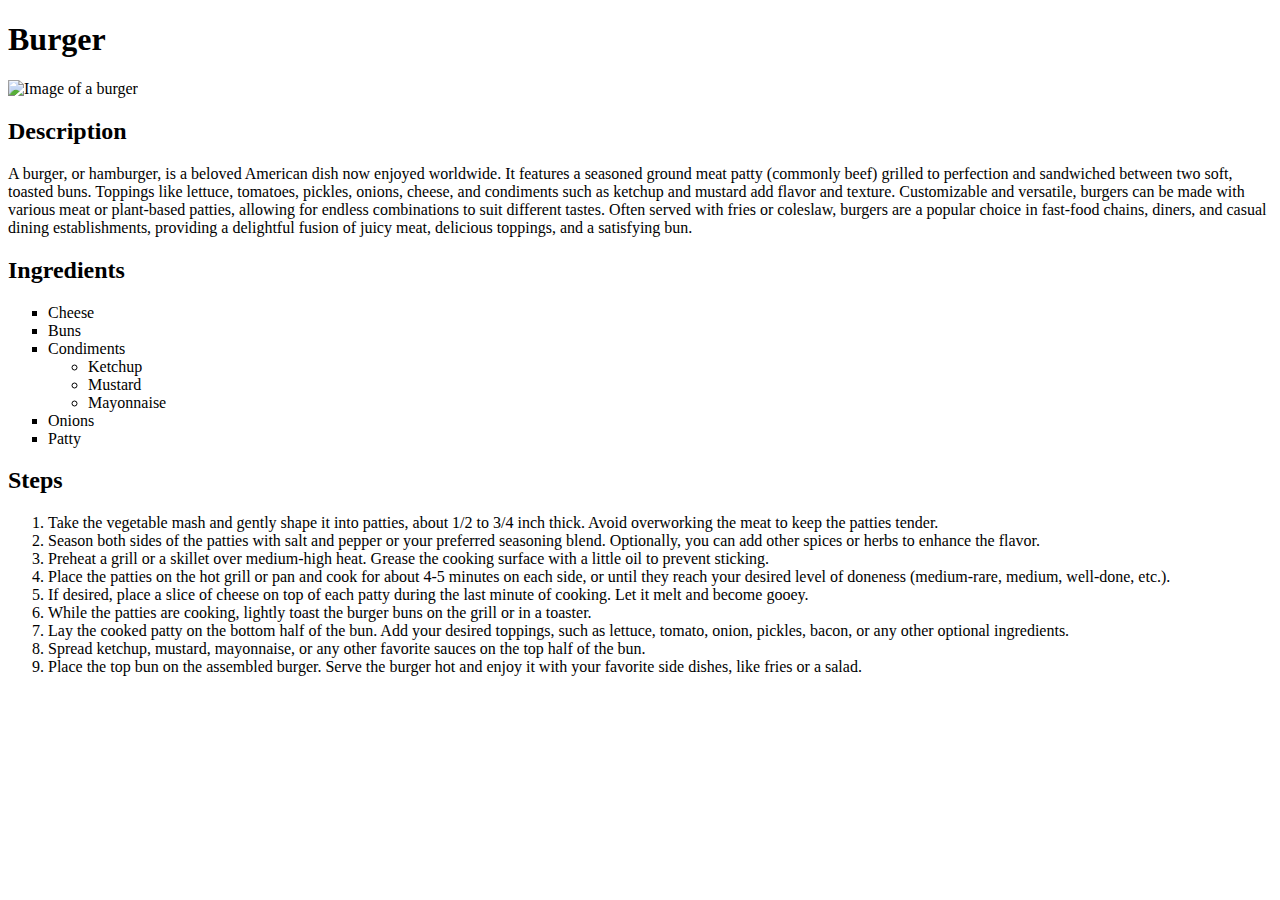
==== recipes/burger.html @ 5e09a86b "Add burger.html and french-fries.html" ====
<!DOCTYPE html>
<html lang="en">
<head>
    <meta charset="UTF-8">
    <meta name="viewport" content="width=device-width, initial-scale=1.0">
    <title>Document</title>
</head>
<body>
    <h1>Burger</h1>
    <img src="./../img/burger.jpeg" alt="Image of a burger">
    <h2>Description</h2>
    <p>
        A burger, or hamburger, is a beloved American dish now enjoyed worldwide. It features a seasoned ground meat patty (commonly beef) grilled to perfection and sandwiched between two soft, toasted buns. Toppings like lettuce, tomatoes, pickles, onions, cheese, and condiments such as ketchup and mustard add flavor and texture. Customizable and versatile, burgers can be made with various meat or plant-based patties, allowing for endless combinations to suit different tastes. Often served with fries or coleslaw, burgers are a popular choice in fast-food chains, diners, and casual dining establishments, providing a delightful fusion of juicy meat, delicious toppings, and a satisfying bun.
    </p>
    <h2>Ingredients</h2>
    <ul type="square">
        <li>Cheese</li>
        <li>Buns</li>
        <li>Condiments</li>
        <ul type="circle">
            <li>Ketchup</li>
            <li>Mustard</li>
            <li>Mayonnaise</li>
        </ul>
        <li>Onions</li>
        <li>Patty</li>
    </ul>
    <h2>Steps</h2>
    <ol type="lower-roman">
        <li>Take the vegetable mash and gently shape it into patties, about 1/2 to 3/4 inch thick. Avoid overworking the meat to keep the patties tender.</li>
        <li>Season both sides of the patties with salt and pepper or your preferred seasoning blend. Optionally, you can add other spices or herbs to enhance the flavor.</li>
        <li>Preheat a grill or a skillet over medium-high heat. Grease the cooking surface with a little oil to prevent sticking.</li>
        <li>Place the patties on the hot grill or pan and cook for about 4-5 minutes on each side, or until they reach your desired level of doneness (medium-rare, medium, well-done, etc.).</li>
        <li>If desired, place a slice of cheese on top of each patty during the last minute of cooking. Let it melt and become gooey.</li>
        <li>While the patties are cooking, lightly toast the burger buns on the grill or in a toaster.</li>
        <li>Lay the cooked patty on the bottom half of the bun. Add your desired toppings, such as lettuce, tomato, onion, pickles, bacon, or any other optional ingredients.</li>
        <li>Spread ketchup, mustard, mayonnaise, or any other favorite sauces on the top half of the bun.</li>
        <li>Place the top bun on the assembled burger. Serve the burger hot and enjoy it with your favorite side dishes, like fries or a salad.</li>
    </ol>
</body>
</html>
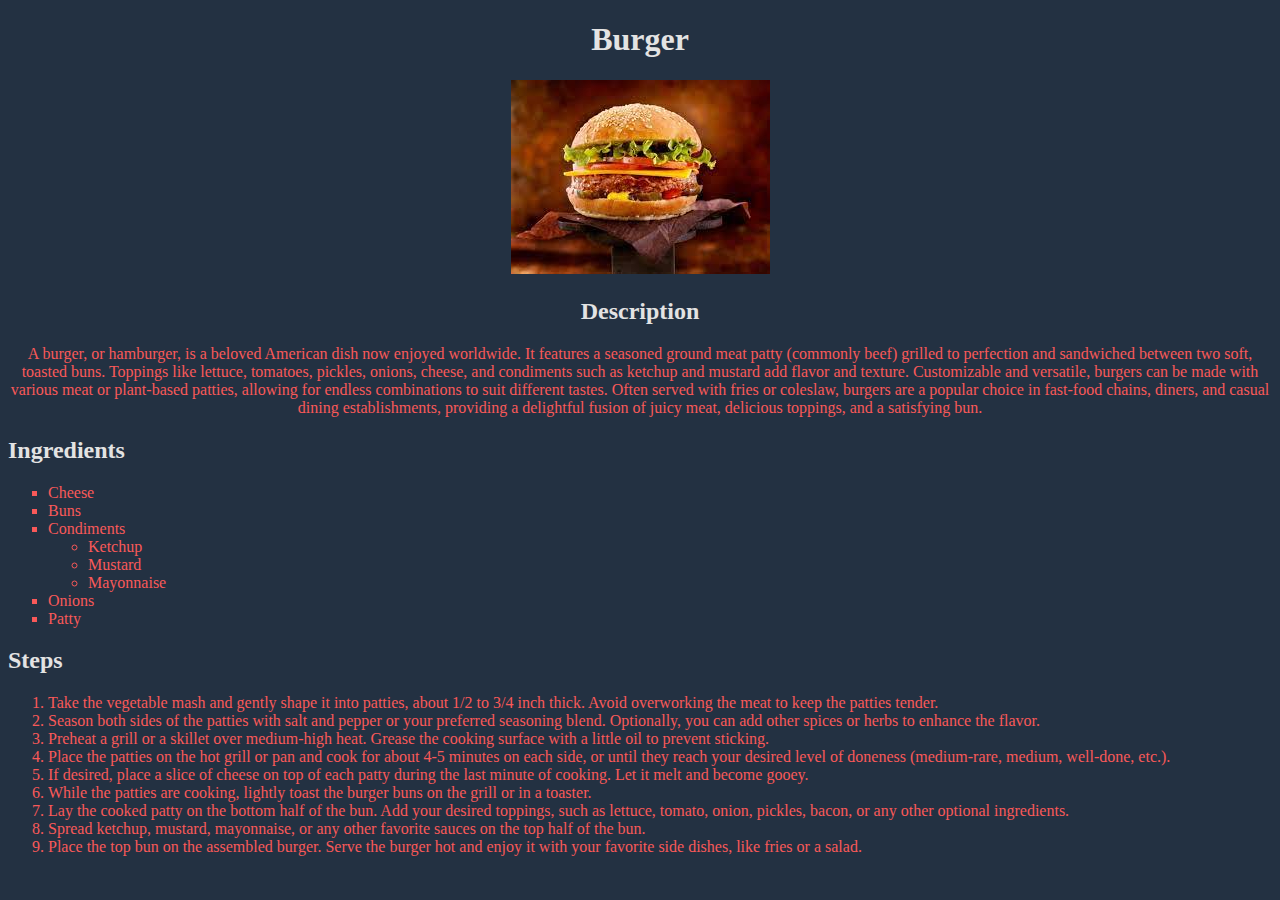
==== commit 57034513: "Add styling to each of the html files and a new animation in index.html" ====
--- a/recipes/burger.html
+++ b/recipes/burger.html
@@ -3,13 +3,16 @@
 <head>
     <meta charset="UTF-8">
     <meta name="viewport" content="width=device-width, initial-scale=1.0">
+    <link rel="stylesheet" href="./style_burger.css">
     <title>Document</title>
 </head>
 <body>
     <h1>Burger</h1>
-    <img src="./../img/burger.jpeg" alt="Image of a burger">
-    <h2>Description</h2>
-    <p>
+    <div class="image">
+        <img src="./../img/burger.jpeg" alt="Image of a burger">
+    </div>
+    <h2 class="Description">Description</h2>
+    <p class="Description">
         A burger, or hamburger, is a beloved American dish now enjoyed worldwide. It features a seasoned ground meat patty (commonly beef) grilled to perfection and sandwiched between two soft, toasted buns. Toppings like lettuce, tomatoes, pickles, onions, cheese, and condiments such as ketchup and mustard add flavor and texture. Customizable and versatile, burgers can be made with various meat or plant-based patties, allowing for endless combinations to suit different tastes. Often served with fries or coleslaw, burgers are a popular choice in fast-food chains, diners, and casual dining establishments, providing a delightful fusion of juicy meat, delicious toppings, and a satisfying bun.
     </p>
     <h2>Ingredients</h2>
--- a/recipes/style_burger.css
+++ b/recipes/style_burger.css
@@ -0,0 +1,16 @@
+body {
+    background-color: #233142;
+}
+
+h1, .image, .Description {
+    text-align: center;
+    align-content: center;
+}
+
+h1, h2 {
+    color: #e3e3e3;
+}
+
+p, ul, ol {
+    color: #f95959;
+}